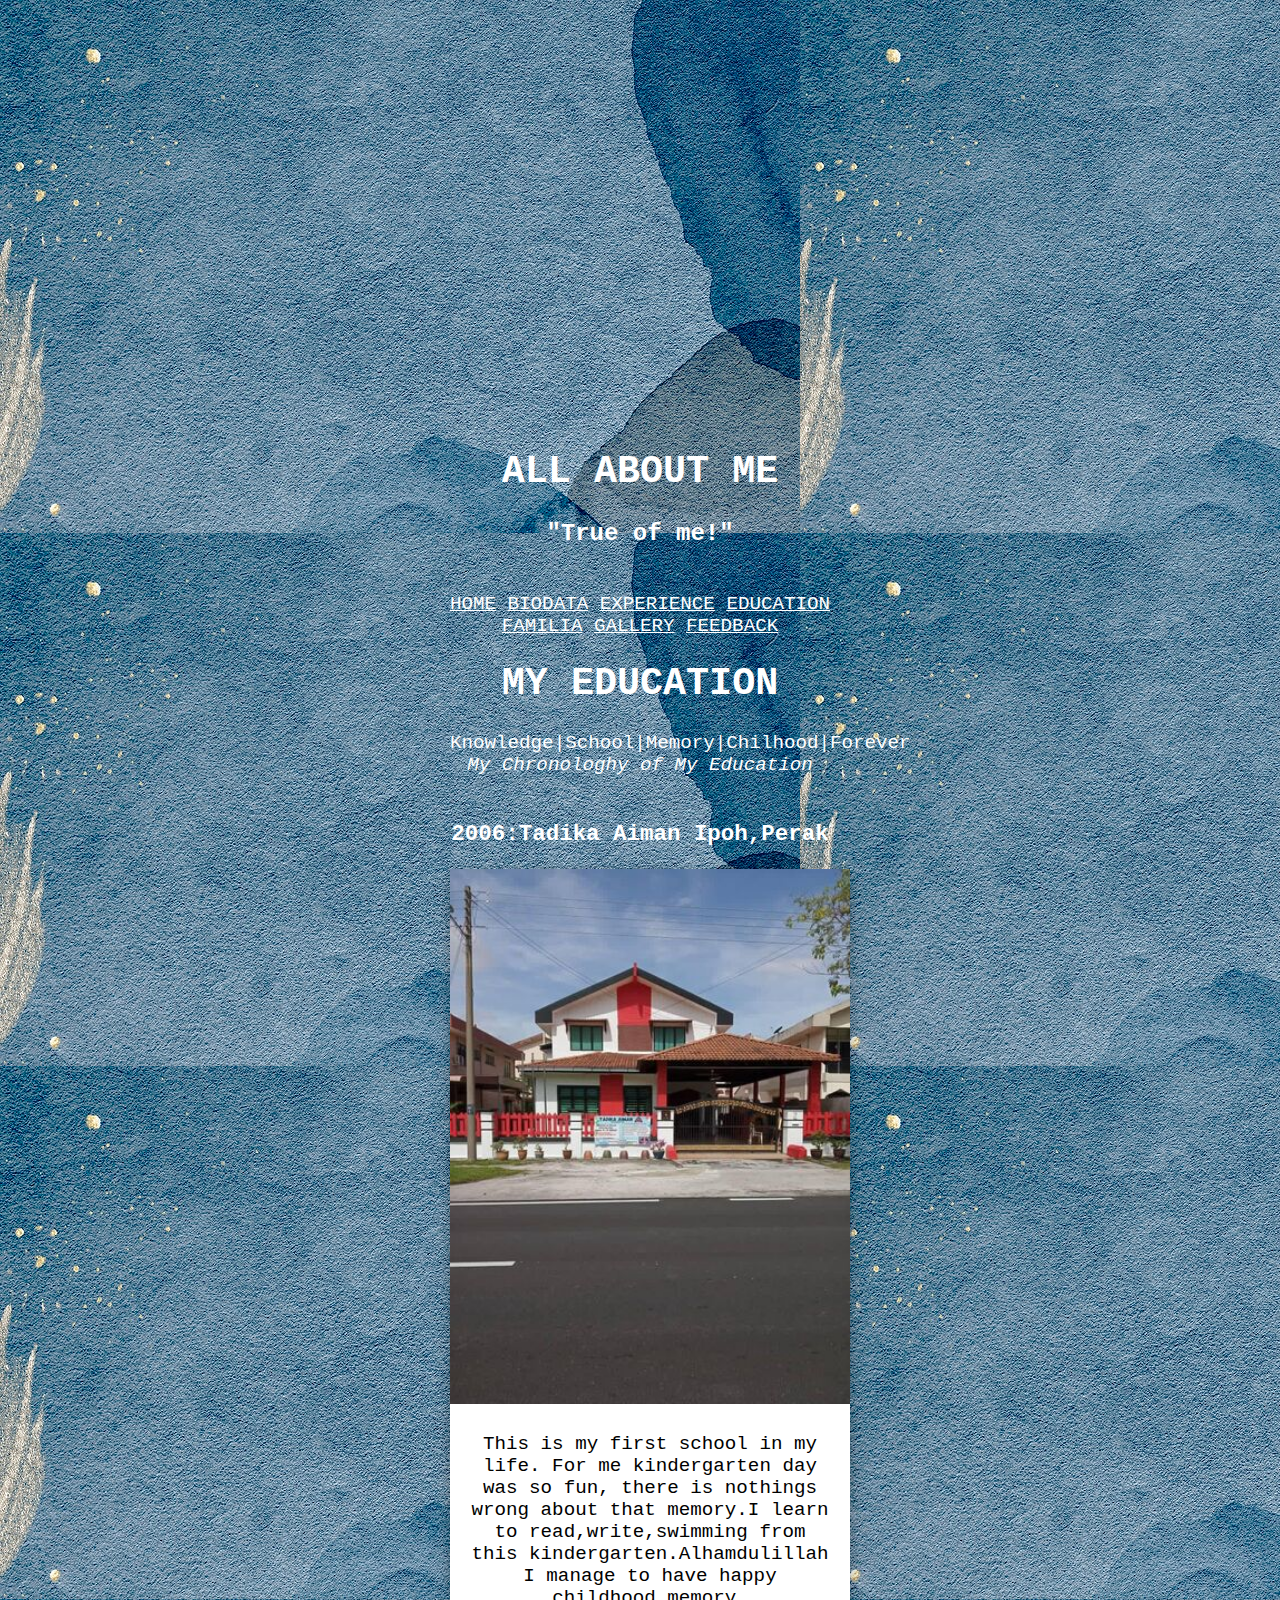
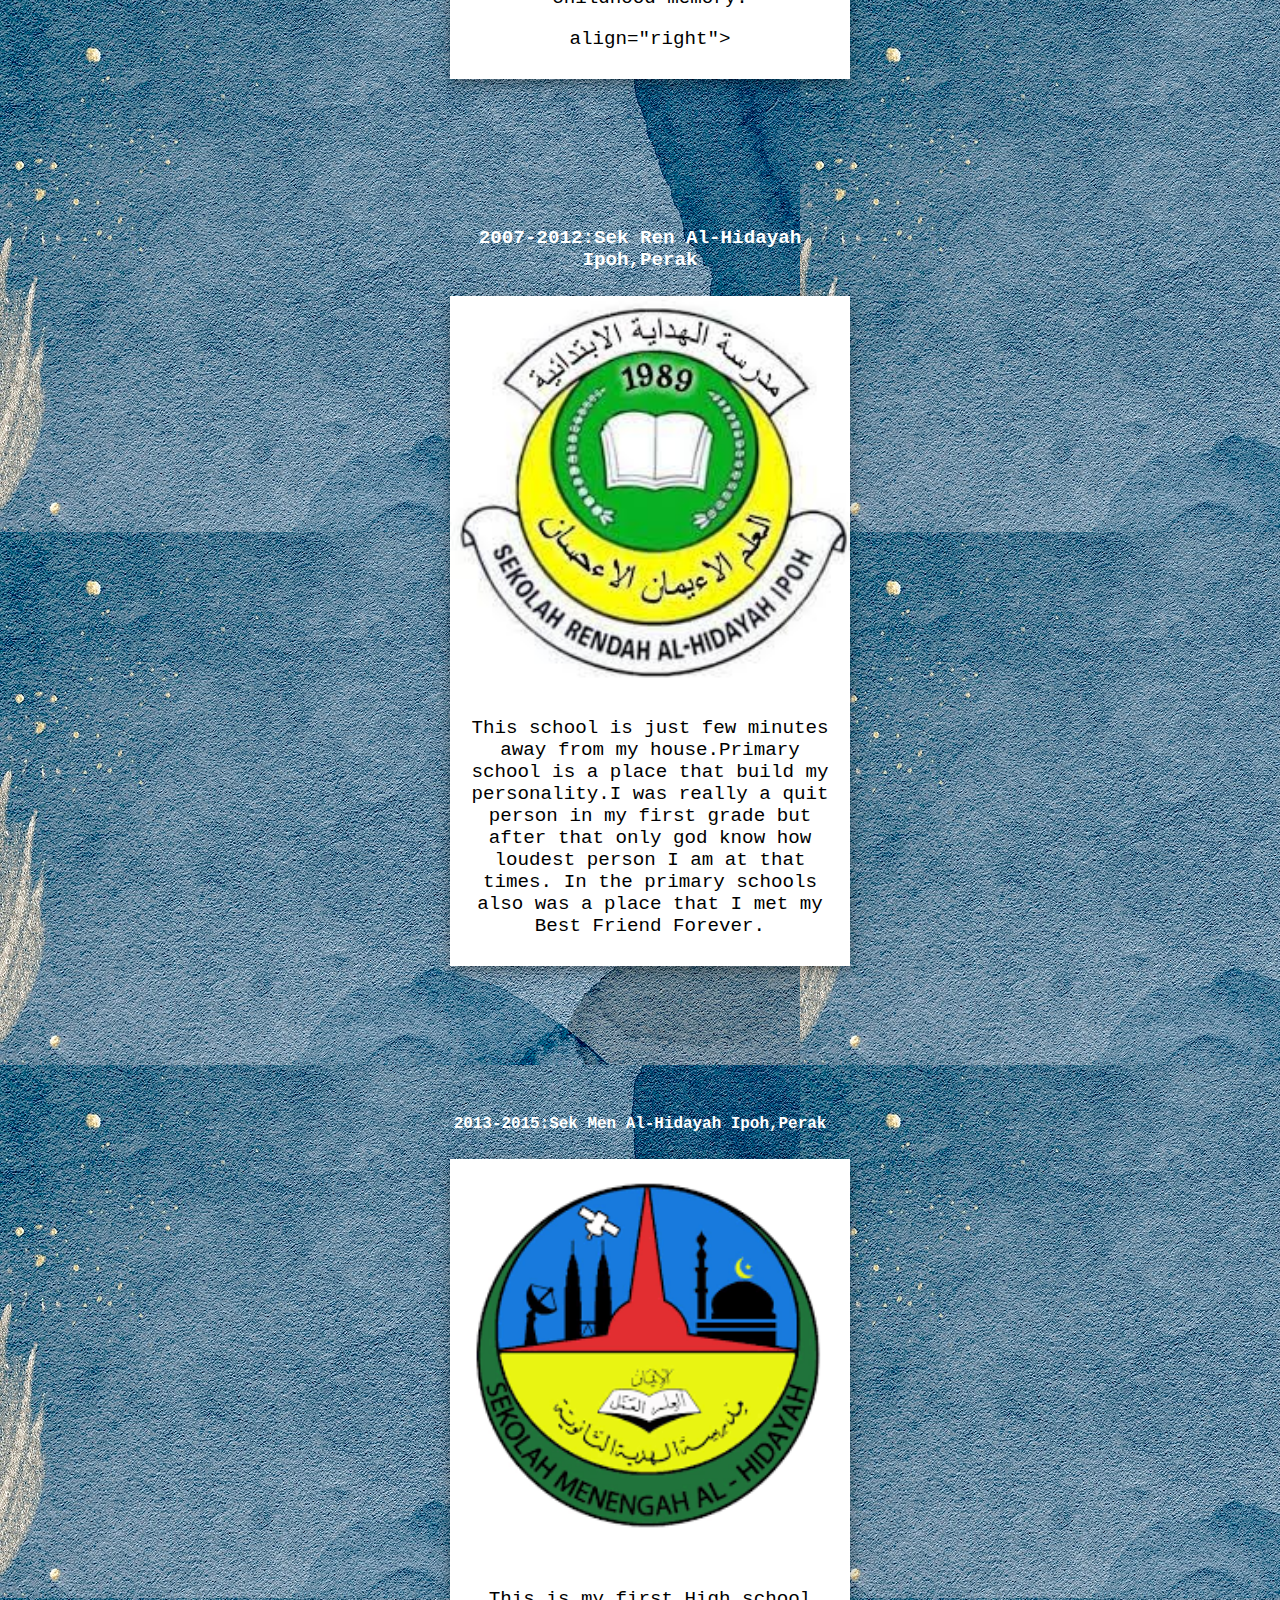
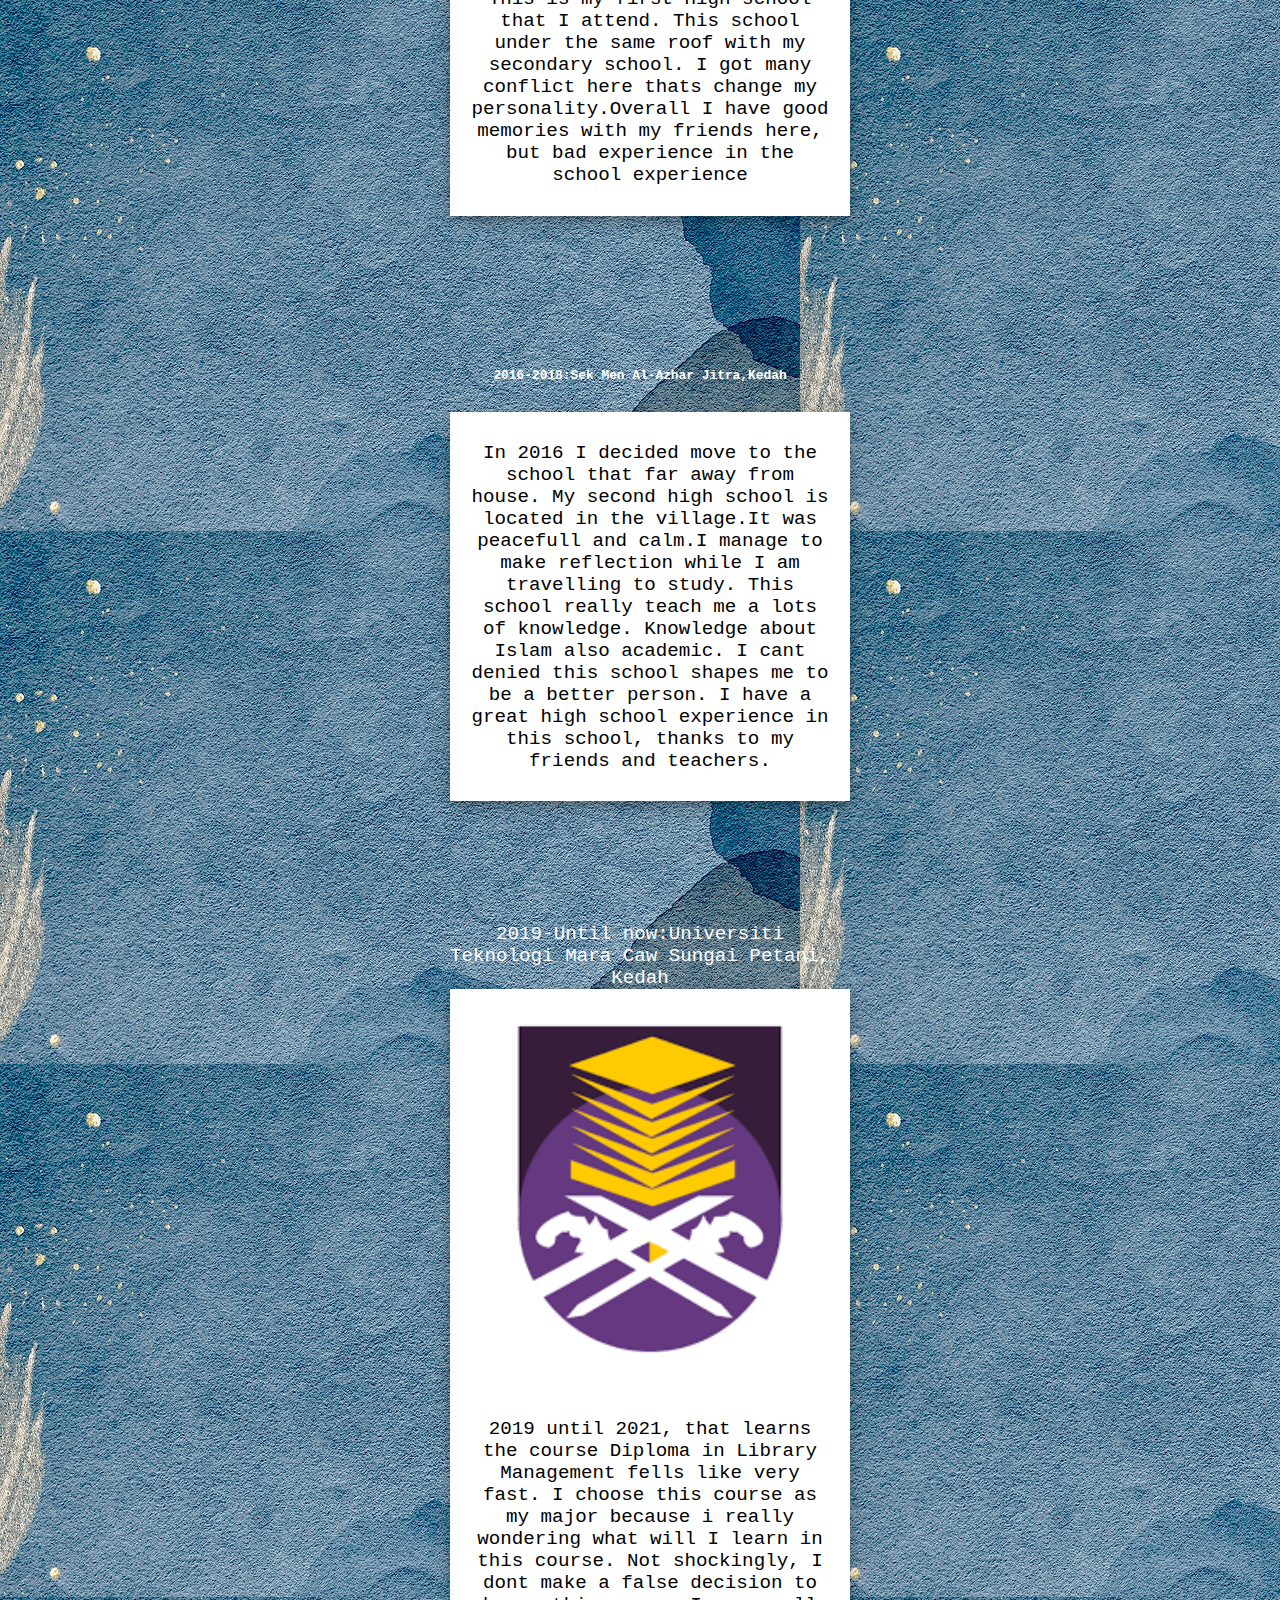
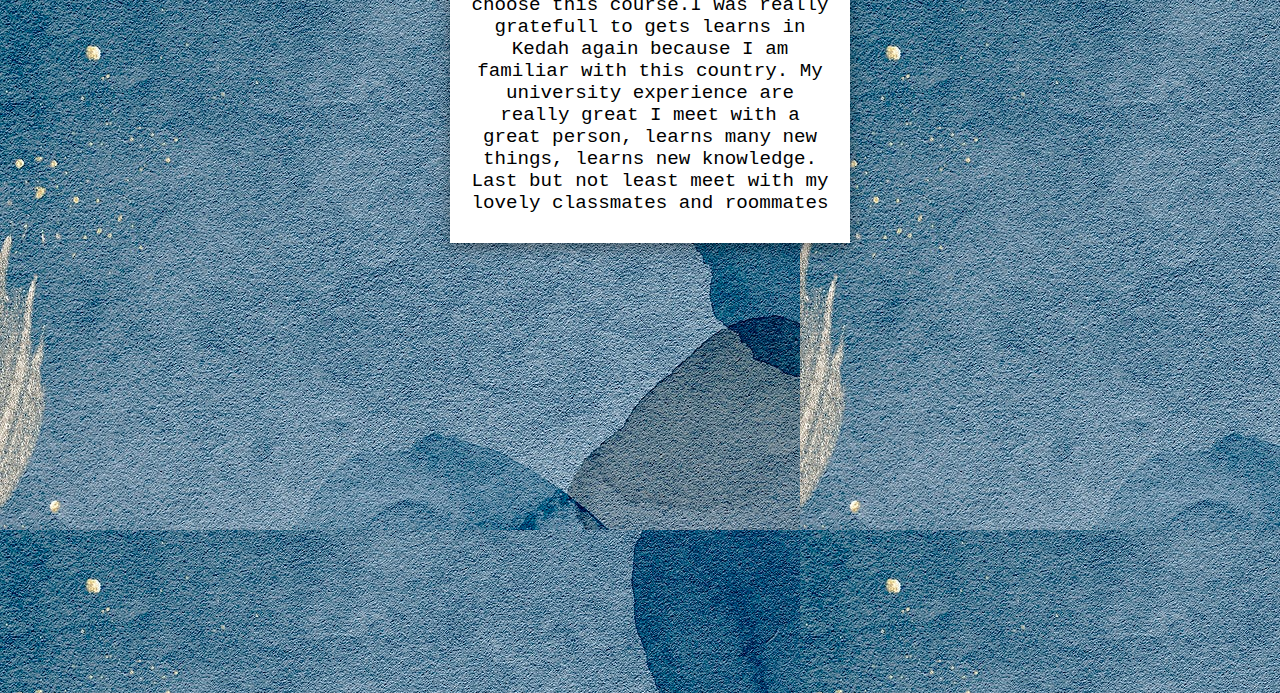
==== education.html @ 903d4d27 "Add files via upload" ====
<html>
<head>
<title>EDUCATION</title>
<link rel="stylesheet" type="text/css"
href="education.css" />
</head>
<body>
<center><big><h1 syle="color:rgb(255, 0, 102);">ALL ABOUT ME</h1></center>
<center><h2><small>"True of me!"</h2></small></center>
<br>
<body>
<a href="index.html"class= "btn">HOME</a>
<a href="biodata.html"class= "btn">BIODATA</a>
<a href="experience.html"class= "btn">EXPERIENCE</a>
<a href="education.html"class= "btn">EDUCATION</a>
<a href="fam.html"class= "btn">FAMILIA</a>
<a href="gallery.html"class= "btn">GALLERY</a>
<a href="feedback.html"class= "btn">FEEDBACK</a>
</br></center>
<body><center>
<div class="header">
  <h1>MY EDUCATION</h1>
  <p1>Knowledge|School|Memory|Chilhood|Forever</p1>
  <i><p2>My Chronologhy of My Education</p2></i>
</div>
<br>
<h3>2006:Tadika Aiman Ipoh,Perak</h3>
<div class="polaroid">
  <img src="et2.jpg" alt="5 Terre" style="width:100%" align="center">
  <div class="container">
  <p>This is my first school in my life. For me kindergarten day was so fun, there is nothings wrong about that memory.I learn to read,write,swimming from this kindergarten.Alhamdulillah I manage to have happy childhood memory.</p>
  <p> align="right"> </p>
  </div>
</div>
<br>
<h4>2007-2012:Sek Ren Al-Hidayah Ipoh,Perak</h4>
<div class="polaroid">
  <img src="er2.jpg" alt="Norther Lights" style="width:100%" align="center">
  <div class="container">
   <p>This school is just few minutes away from my house.Primary school is a place that build my personality.I was really a quit person in my first grade but after that only god know how loudest person I am at that times. In the primary schools also was a place that I met my Best Friend Forever.</p>
  </div>
</div>
<br>
<h5>2013-2015:Sek Men Al-Hidayah Ipoh,Perak</h5>
<div class="polaroid">
  <img src="eh.png" alt="5 Terre" style="width:100%" align="center">
  <div class="container">
  <p>This is my first High school that I attend. This school under the same roof with my secondary school. I got many conflict here thats change my personality.Overall I have good memories with my friends here, but bad experience in the school experience </p>
  <p align="right"> </p>
  </div>
</div>
<br>
<h6>2016-2018:Sek Men Al-Azhar Jitra,Kedah</h6>
<div class="polaroid">
  <img src="ex3.jpg" alt="Norther Lights" style="width:100%" align="center">
  <div class="container">
 <p>In 2016 I decided move to the school that far away from house. My second high school is located in the village.It was peacefull and calm.I manage to make reflection while I am travelling to study. This school really teach me a lots of knowledge. Knowledge about Islam also academic. I cant denied this school shapes me to be a better person. I have a great high school experience in this school, thanks to my friends and teachers.</p>
  </div>
</div>
<br>
<h7>2019-Until now:Universiti Teknologi Mara Caw Sungai Petani, Kedah</h7>
<div class="polaroid">
  <img src="eu.png" alt="5 Terre" style="width:100%" align="center">
  <div class="container">
  <p>2019 until 2021, that learns the course Diploma in Library Management fells like very fast. I choose this course as my major because i really wondering what will I learn in this course. Not shockingly, I dont make a false decision to choose this course.I was really gratefull to gets learns in Kedah again because I am familiar with this country. My university experience are really great I meet with a great person, learns many new things, learns new knowledge. Last but not least meet with my lovely classmates and roommates </p>
  <p align="right"> </p>
  </div>
</div>

</body>
</html>
---- education.css ----
* {
  text-align: center;
  color: white;
  font-family: "cursive", "Courier New", monospace;
}
h1,h2, {
  color:white;
}

p {
  color:black;
}
p1 {
  color:white;
}
a href {
   color:white;
}


body {
  margin:450px;
  background-image: url("BR.jpg");
}

div.polaroid {
  width: 400;
  background-color: white;
  box-shadow: 0 4px 8px 0 rgba(0, 0, 0, 0.2), 0 6px 20px 0 rgba(0, 0, 0, 0.19);
  margin-bottom: 100px;
}

div.container {
  text-align: center;
  padding: 10px 20px;
}

style="float:right;width:42px;height:42px;">
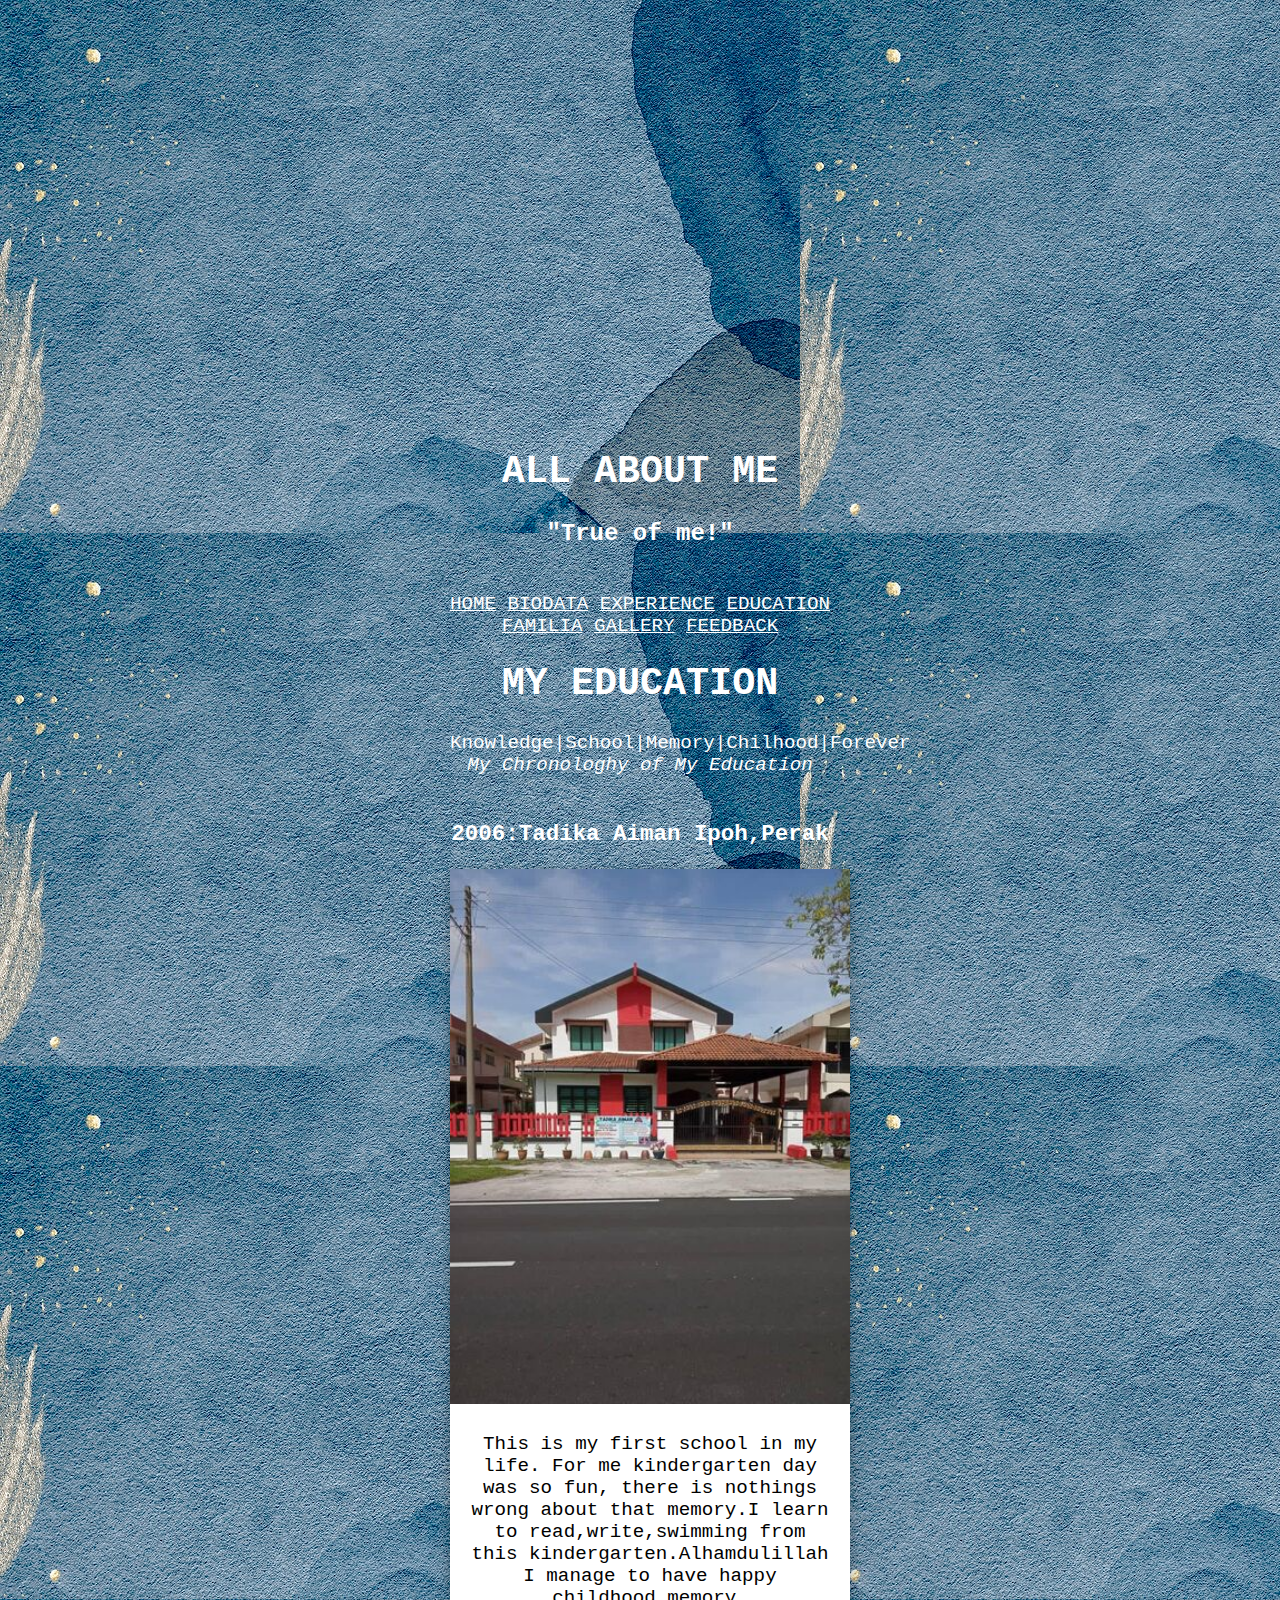
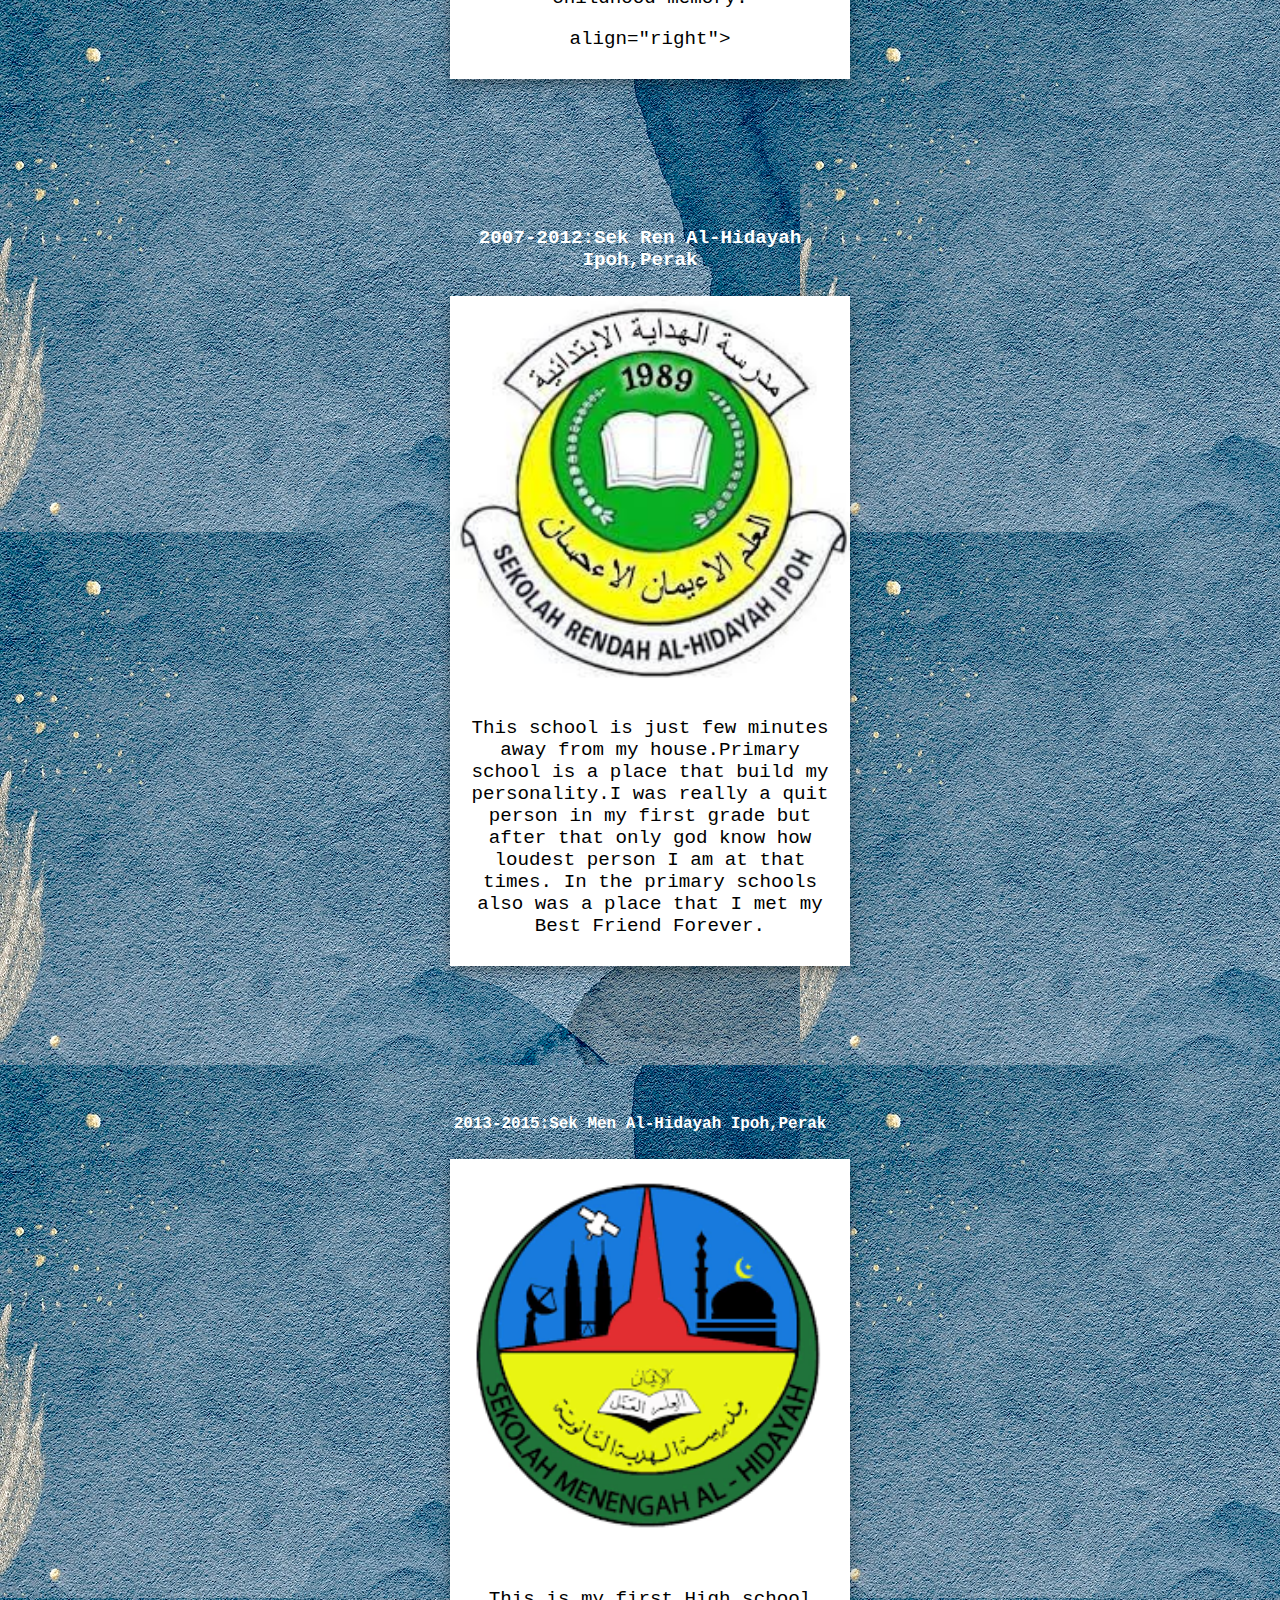
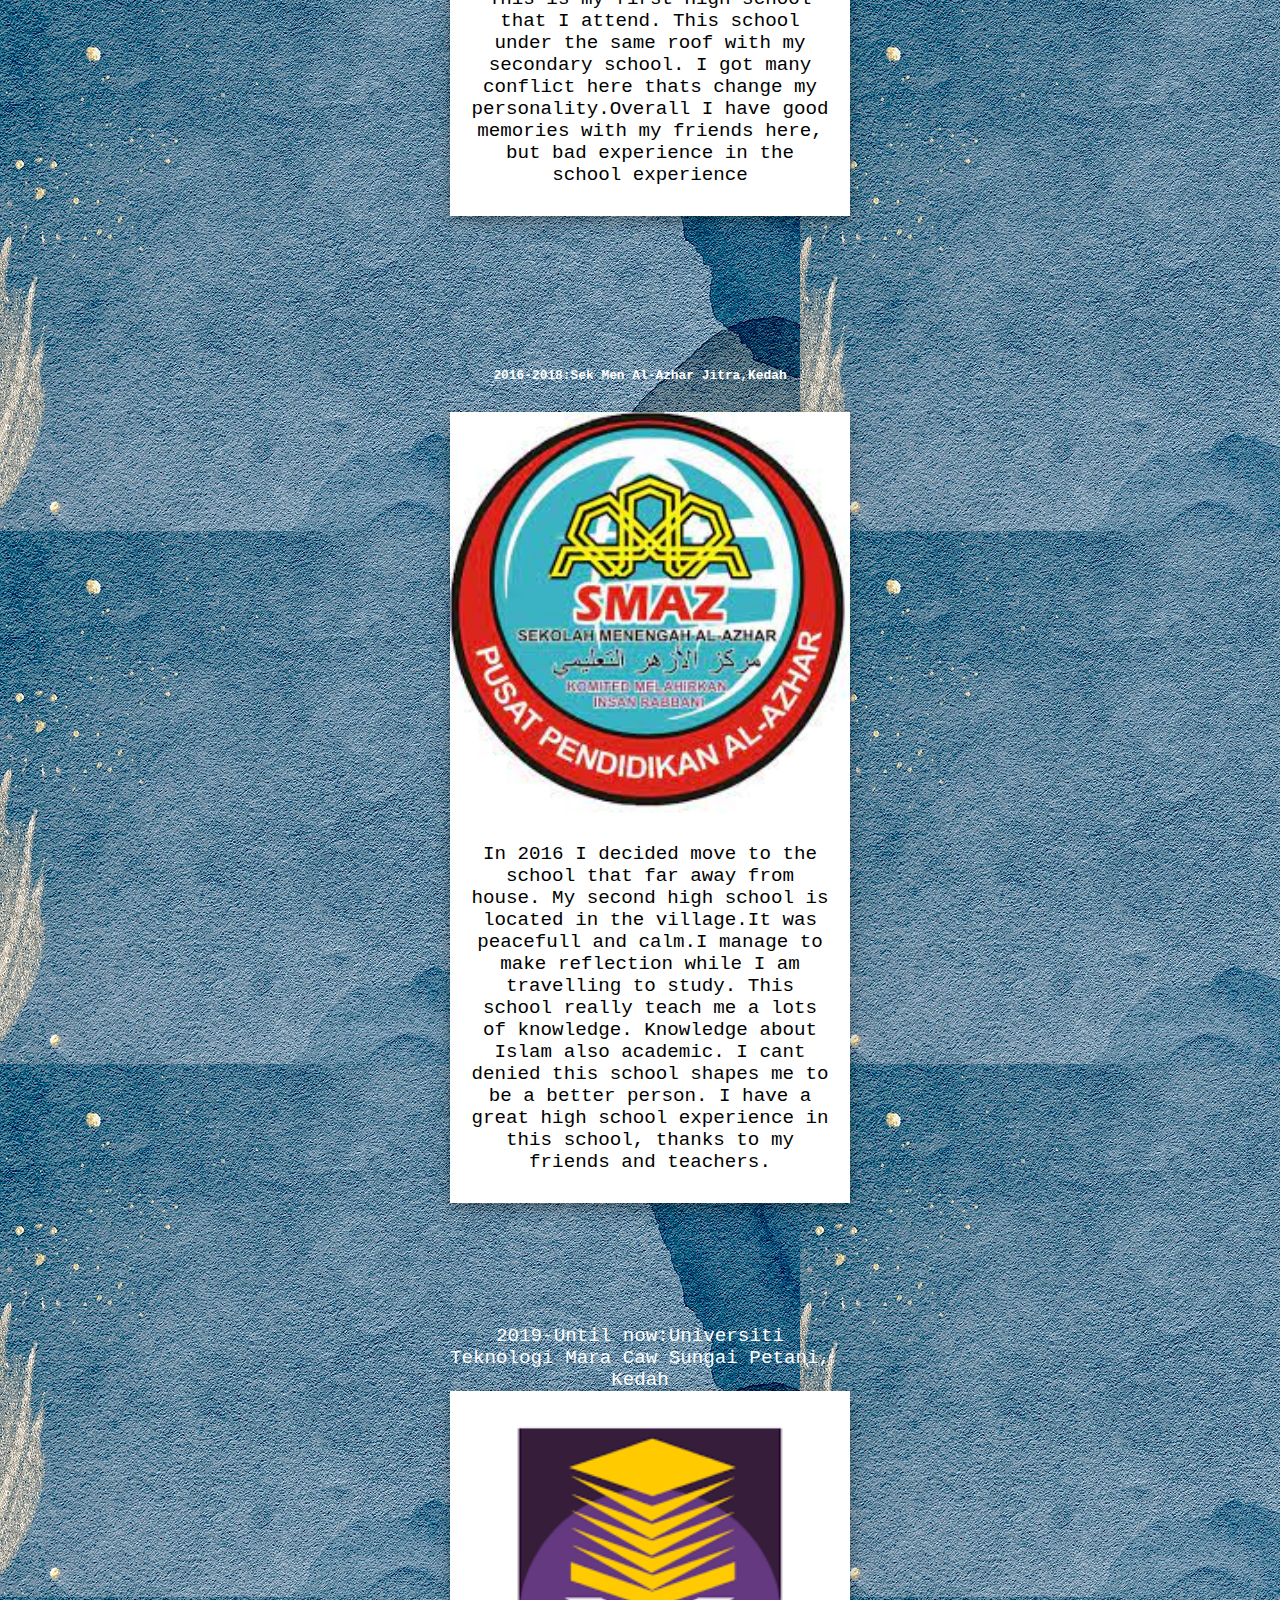
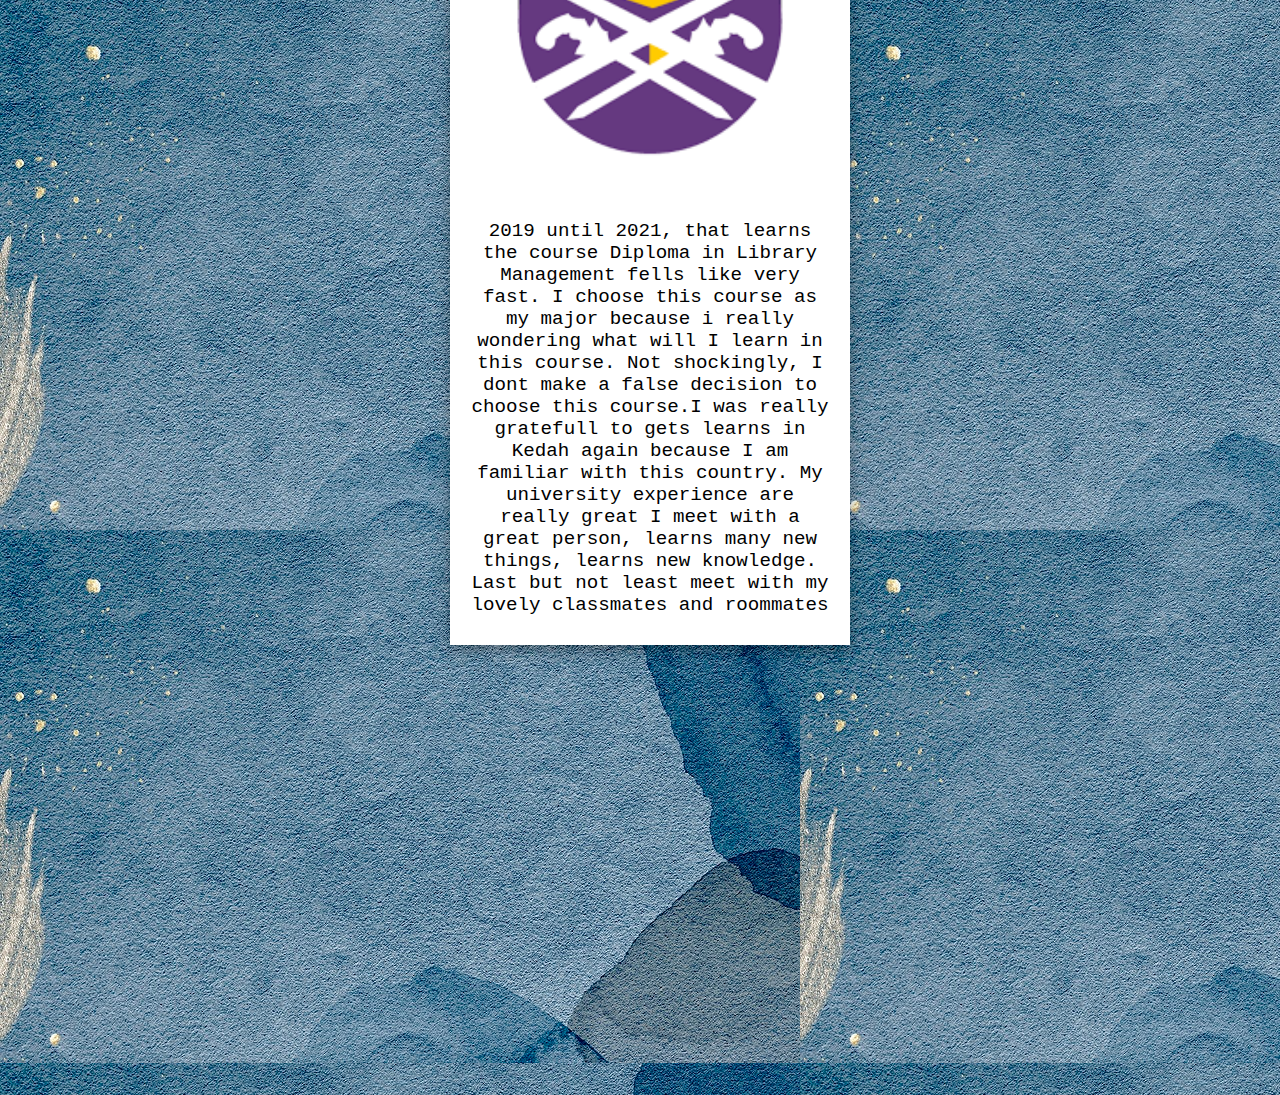
==== commit 4bf3ab4c: "Update education.html" ====
--- a/education.html
+++ b/education.html
@@ -52,7 +52,7 @@
 <br>
 <h6>2016-2018:Sek Men Al-Azhar Jitra,Kedah</h6>
 <div class="polaroid">
-  <img src="ex3.jpg" alt="Norther Lights" style="width:100%" align="center">
+  <img src="ez3.jpg" alt="Norther Lights" style="width:100%" align="center">
   <div class="container">
  <p>In 2016 I decided move to the school that far away from house. My second high school is located in the village.It was peacefull and calm.I manage to make reflection while I am travelling to study. This school really teach me a lots of knowledge. Knowledge about Islam also academic. I cant denied this school shapes me to be a better person. I have a great high school experience in this school, thanks to my friends and teachers.</p>
   </div>
@@ -68,4 +68,4 @@
 </div>
 
 </body>
-</html>+</html>
